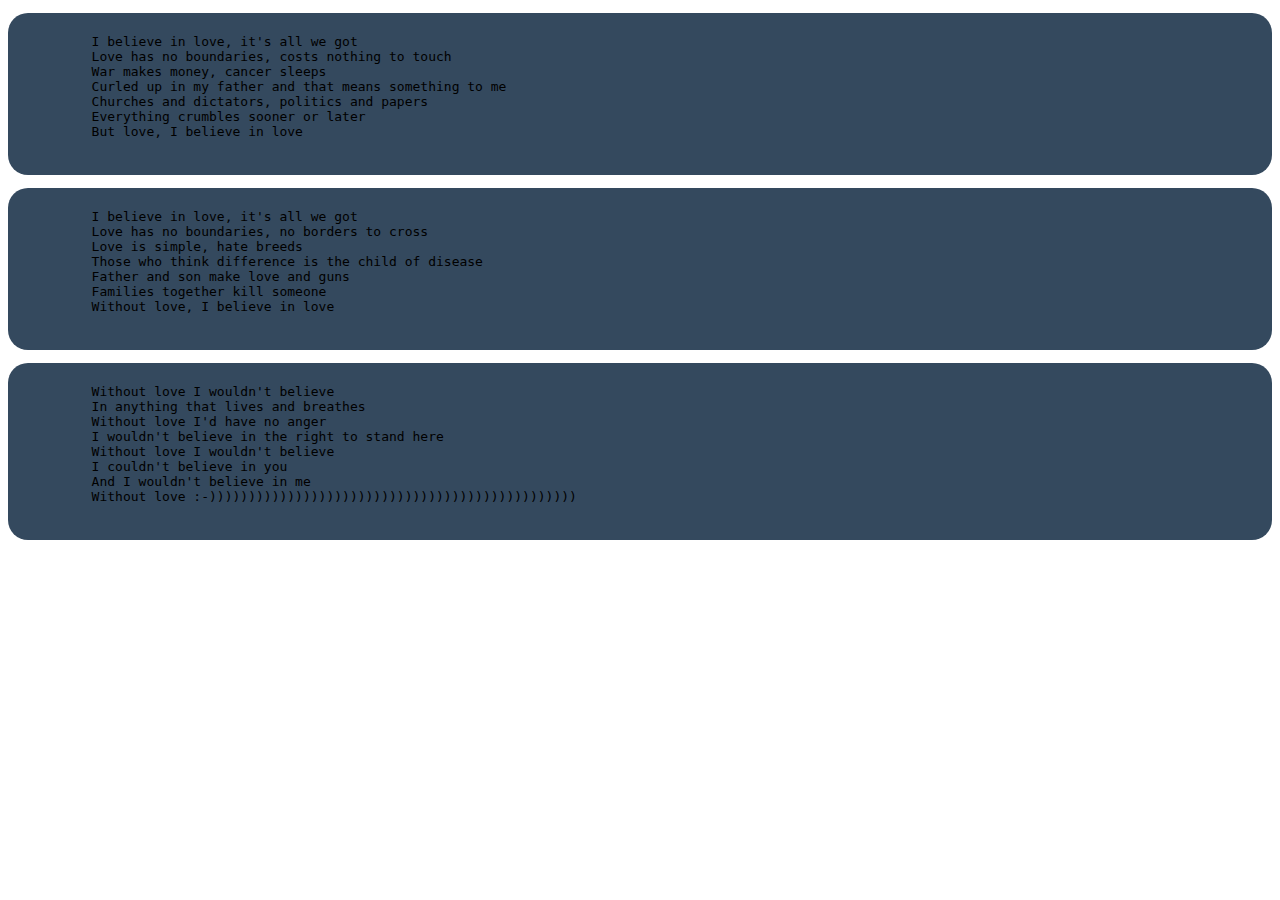
==== index.html @ 44afb4b6 "hw1" ====
<!DOCTYPE html>
<html lang="en">
<head>
    <meta charset="UTF-8">
    <meta http-equiv="X-UA-Compatible" content="IE=edge">
    <meta name="viewport" content="width=device-width, initial-scale=1.0">
    <title>Document</title>
    <link rel="stylesheet" href="style/style.css">

</head>
<body>

    <pre  class="maket">
        I believe in love, it's all we got
        Love has no boundaries, costs nothing to touch
        War makes money, cancer sleeps
        Curled up in my father and that means something to me
        Churches and dictators, politics and papers
        Everything crumbles sooner or later
        But love, I believe in love
    </pre>

    <pre  class="maket">
        I believe in love, it's all we got
        Love has no boundaries, no borders to cross
        Love is simple, hate breeds
        Those who think difference is the child of disease
        Father and son make love and guns
        Families together kill someone
        Without love, I believe in love
    </pre>

    <pre  class="maket">
        Without love I wouldn't believe
        In anything that lives and breathes
        Without love I'd have no anger
        I wouldn't believe in the right to stand here
        Without love I wouldn't believe
        I couldn't believe in you
        And I wouldn't believe in me
        Without love :-)))))))))))))))))))))))))))))))))))))))))))))))
    </pre>

</body>
</html>
---- style/style.css ----
.maket {
background-color: #34495E;
border-radius: 20px; 
padding: 21px;
text-decoration: none;
}
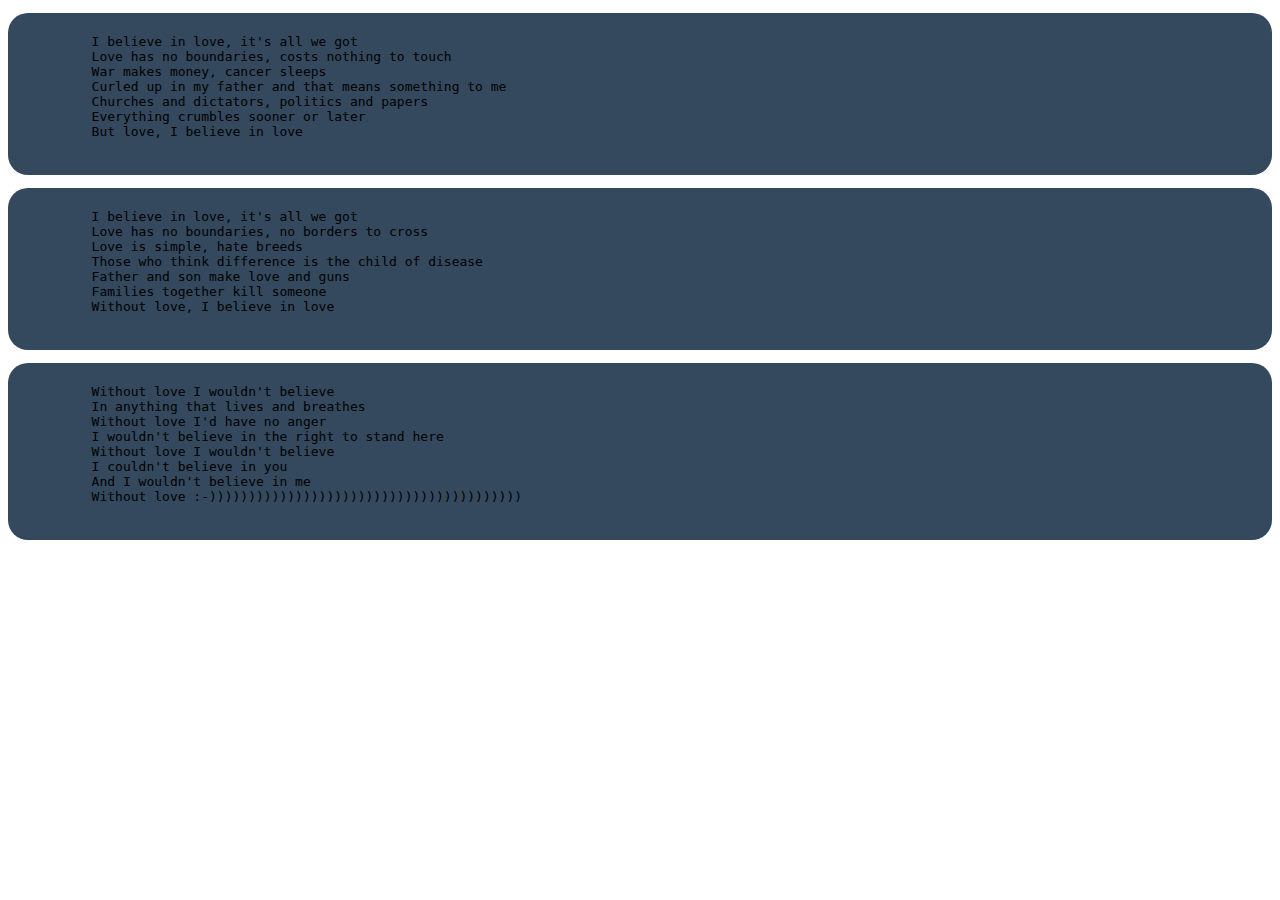
==== commit fe6e4e39: "hw2" ====
--- a/index.html
+++ b/index.html
@@ -38,7 +38,7 @@
         Without love I wouldn't believe
         I couldn't believe in you
         And I wouldn't believe in me
-        Without love :-)))))))))))))))))))))))))))))))))))))))))))))))
+        Without love :-))))))))))))))))))))))))))))))))))))))))
     </pre>
 
 </body>
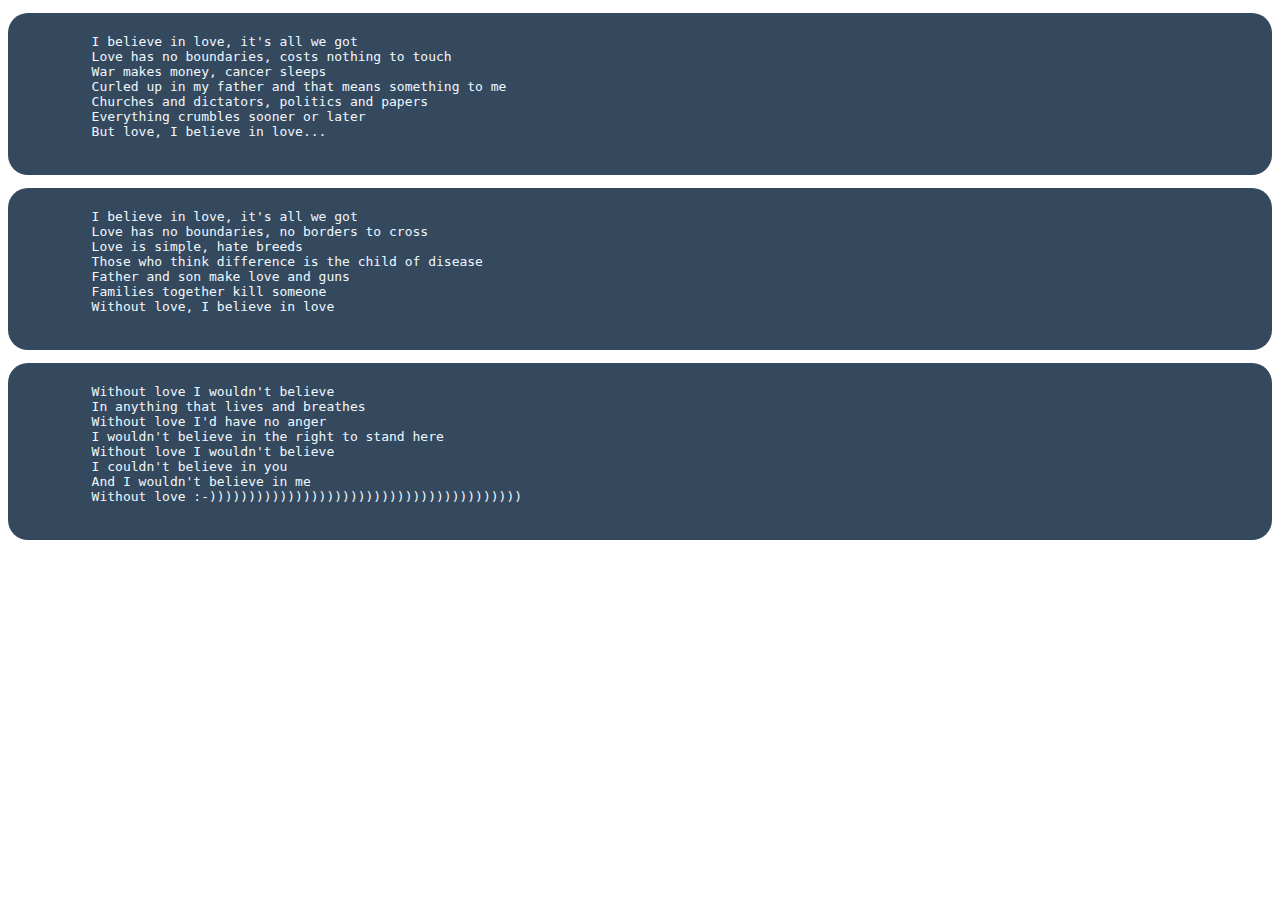
==== commit f8da24b0: "hw1" ====
--- a/index.html
+++ b/index.html
@@ -17,7 +17,7 @@
         Curled up in my father and that means something to me
         Churches and dictators, politics and papers
         Everything crumbles sooner or later
-        But love, I believe in love
+        But love, I believe in love...
     </pre>
 
     <pre  class="maket">
--- a/style/style.css
+++ b/style/style.css
@@ -3,4 +3,5 @@
 border-radius: 20px; 
 padding: 21px;
 text-decoration: none;
+color: aliceblue;
 }